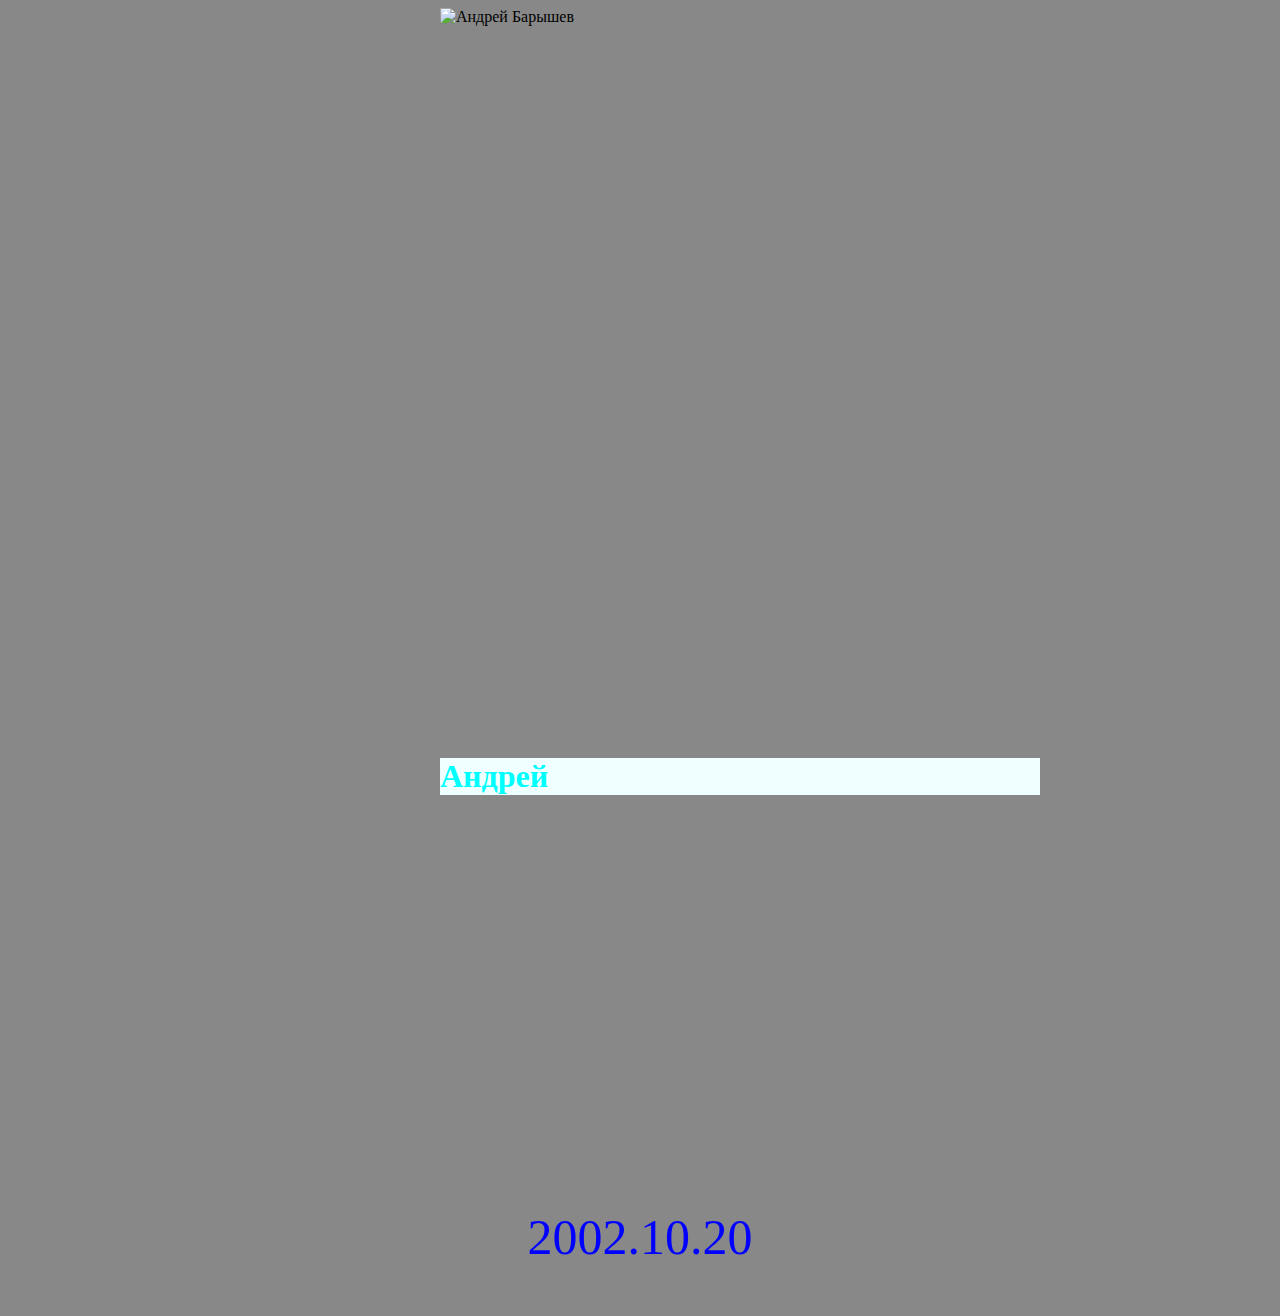
==== index.html @ 3c5b9656 "Добавил фон, фотку, имя, дату рождения" ====
<!doctype html>
<html>
  <head>
    <meta charset="utf-8">
    <link rel="stylesheet" href="css/style.css">
    <title>Домашечка softenq</title>
  </head>
  <body>
    <div class="flex_div">
      <div class="my_picture">
        <img class ="image" src="docs/picture.png" alt="Андрей Барышев">
      </div>
      <div class="my_name">
        <h1>Андрей</h1>
      </div>
      <div class="data">
        <div class="r">20</div>
        <div class="r">.</div>
        <div class="r">10</div>
        <div class="r">.</div>
        <div class="r">2002</div>
      </div>
    </div>
  </body>
</html>
---- css/style.css ----
/*back*/
body {
  background-color: #888888;
}

/*flex_div*/
.flex_div {
  display: flex;
  flex-direction: column;
  justify-content: space-around;
  align-items: center;
  margin-bottom: 50px;
}
.image {
  margin-left: 200px;
}
/*picture*/
.my_picture {
  width: 800px;
  height: 600px;
  margin: 0 auto;
}

/*Имя*/
.my_name {
  margin: 0 auto;
  height: 600px;
  width: 800px;
}

h1{
  margin-left: 200px;
  margin-top: 150px;
  color: aqua;
  background-color: azure;
}

/*Дата рождения*/
.data {
  display: flex;
  justify-content: space-between;
  flex-direction: row-reverse;
.r {
  font-size: 50px;
  color: blue;
}
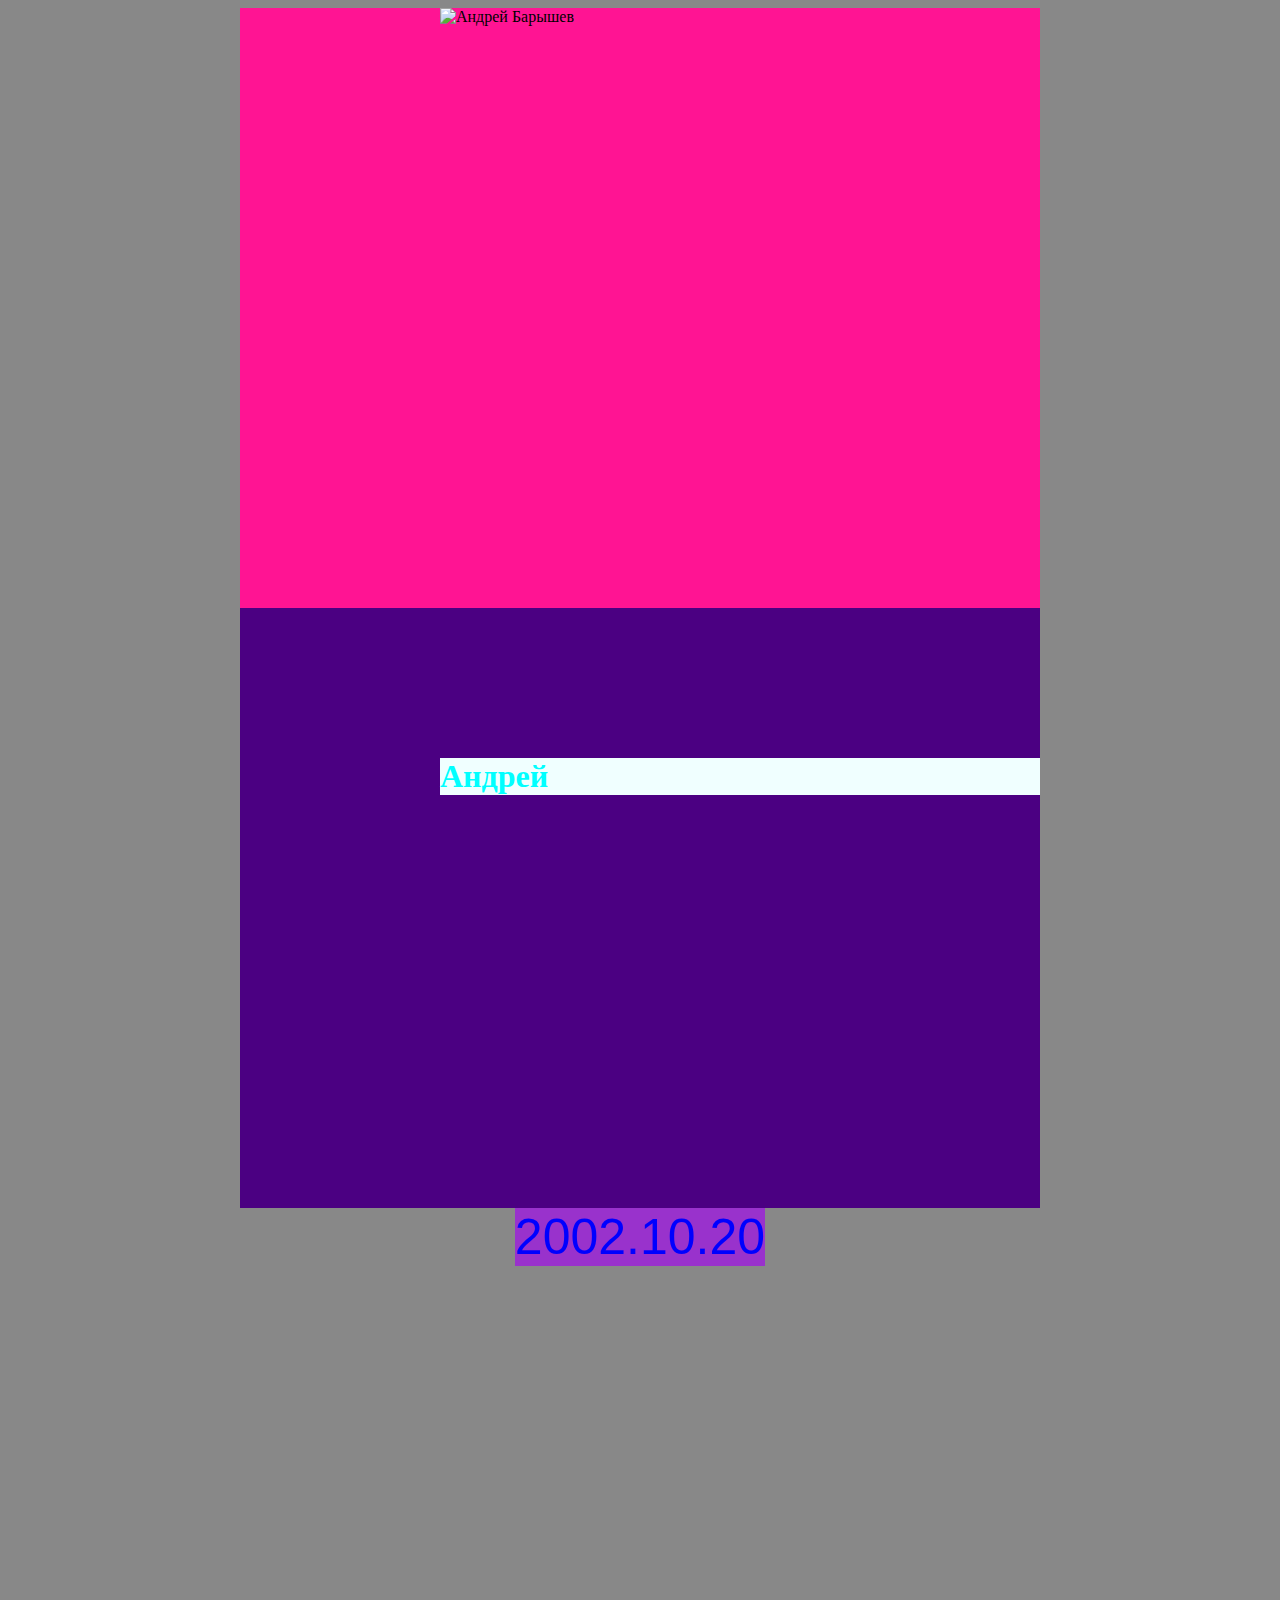
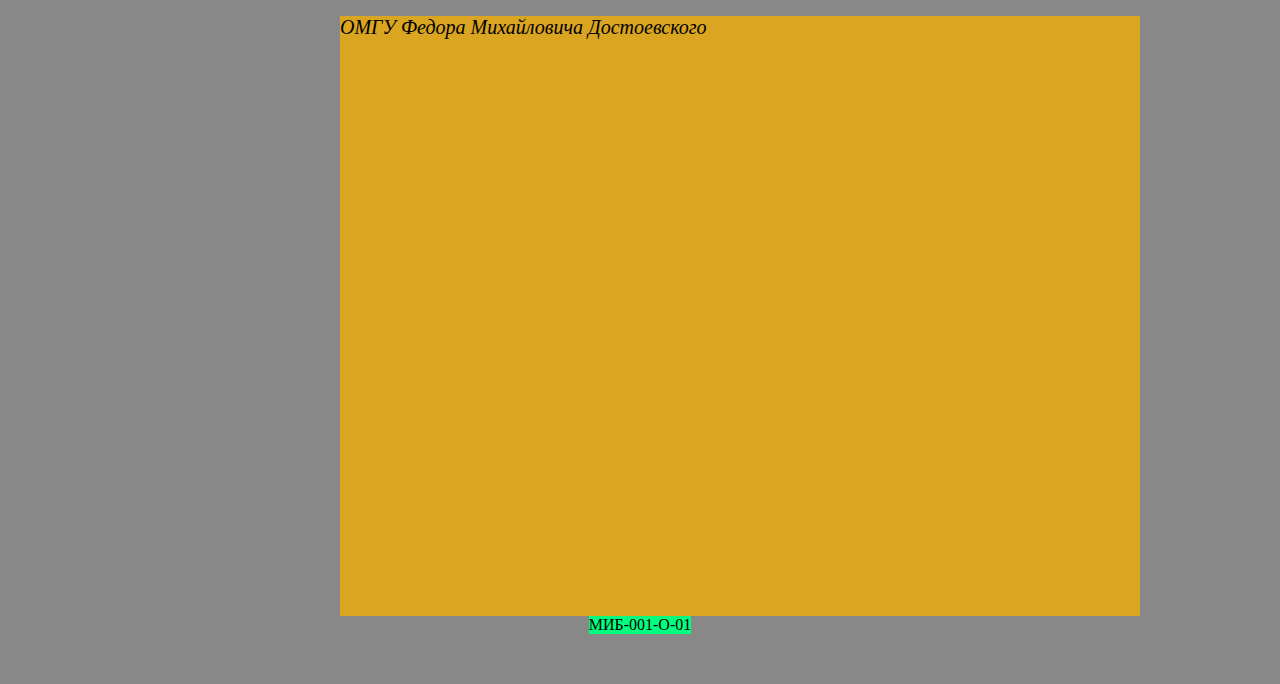
==== commit 57cfd2ea: "Добавил группу и универ с крутейшей стилистикой" ====
--- a/index.html
+++ b/index.html
@@ -20,6 +20,12 @@
         <div class="r">.</div>
         <div class="r">2002</div>
       </div>
+      <div class="vuz">
+        ОМГУ Федора Михайловича Достоевского
+      </div>
+      <div class="group">
+        МИБ-001-О-01
+      </div>
     </div>
   </body>
 </html>
--- a/css/style.css
+++ b/css/style.css
@@ -19,6 +19,7 @@
   width: 800px;
   height: 600px;
   margin: 0 auto;
+  background-color: deeppink;
 }
 
 /*Имя*/
@@ -26,6 +27,7 @@
   margin: 0 auto;
   height: 600px;
   width: 800px;
+  background-color: indigo;
 }
 
 h1{
@@ -40,7 +42,25 @@
   display: flex;
   justify-content: space-between;
   flex-direction: row-reverse;
+}
 .r {
   font-size: 50px;
   color: blue;
+  background-color: darkorchid;
+  font-family: Arial;
+}
+
+.vuz {
+  height: 600px;
+  width: 800px;
+  font-size: 20px;
+  margin-left: 200px;
+  margin-top: 350px;
+  background-color: goldenrod;
+  font-style: italic;
+}
+
+.group {
+  background-color: springgreen;
+  font-style: revert;
 }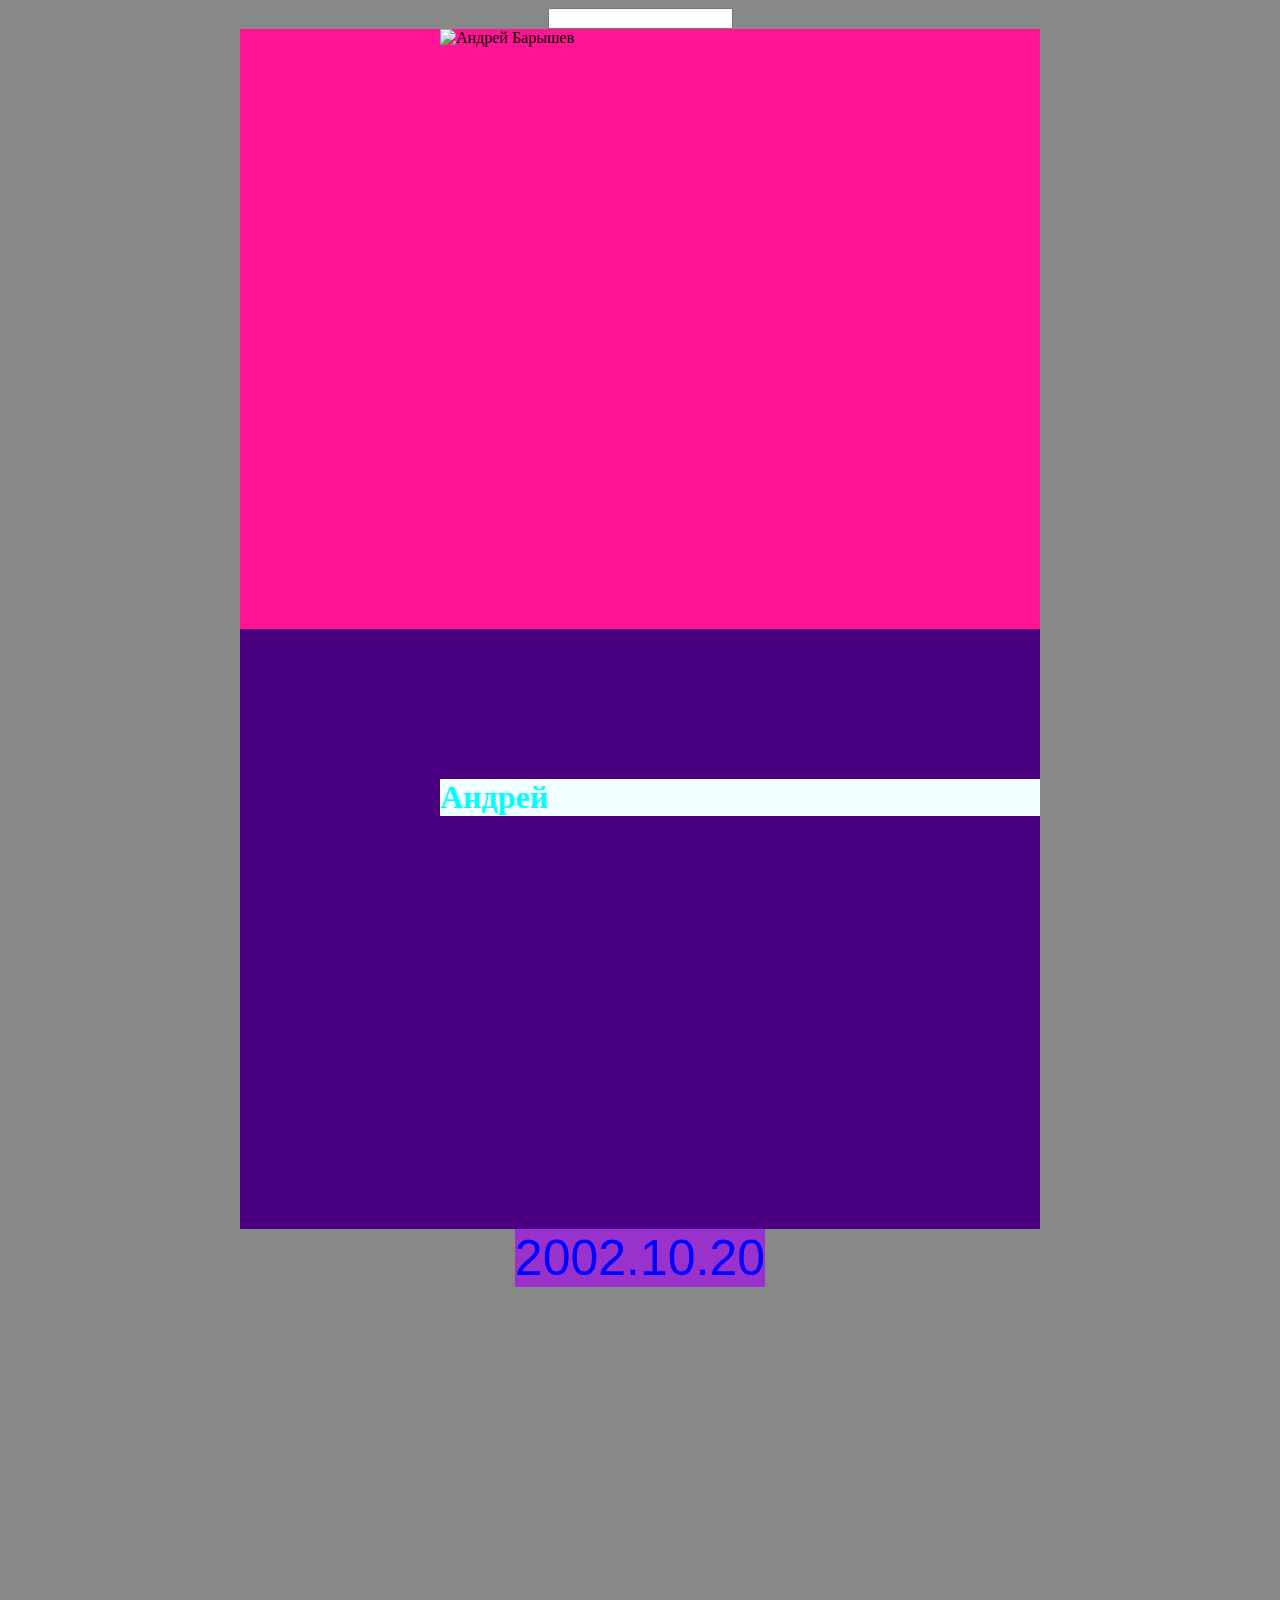
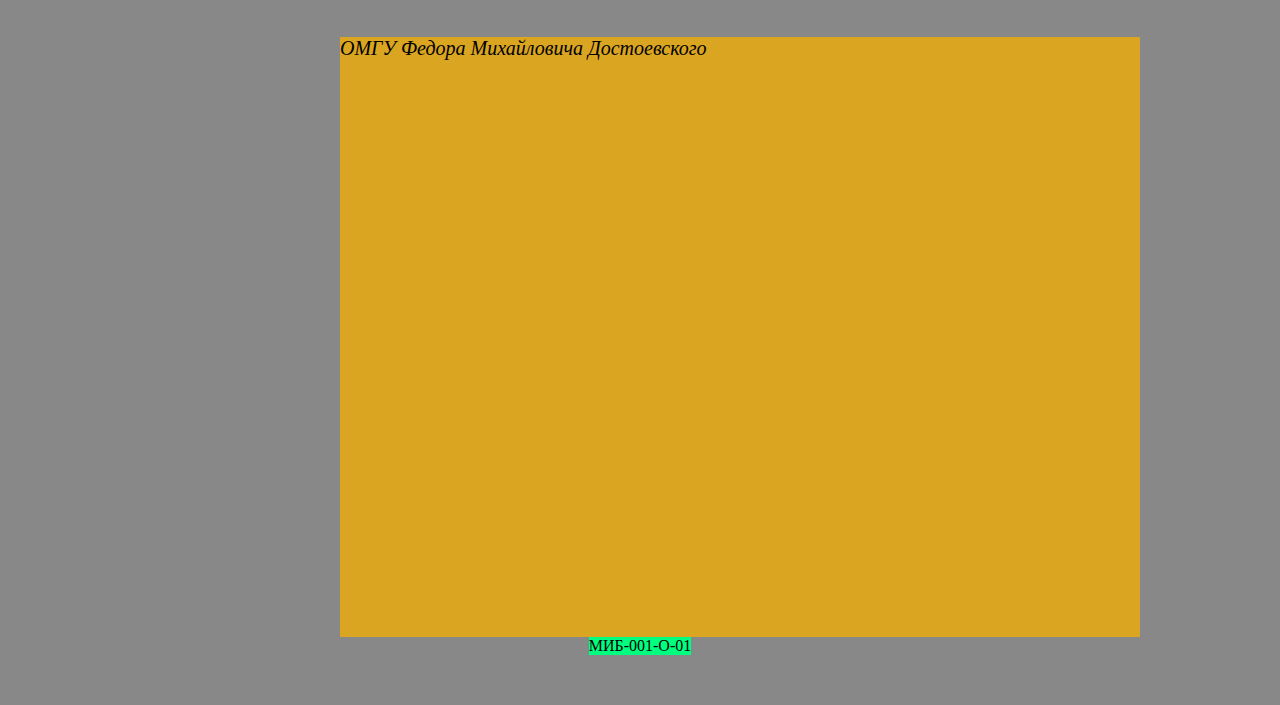
==== commit ddc8e52d: "Добавил alert при изменении значения input'а" ====
--- a/index.html
+++ b/index.html
@@ -7,8 +7,12 @@
   </head>
   <body>
     <div class="flex_div">
+      <input onchange="changeHandler(event)">
       <div class="my_picture">
-        <img class ="image" src="docs/picture.png" alt="Андрей Барышев">
+        <img class ="image" src="docs/picture.png" alt="Андрей Барышев"
+             onclick="clickHandler()"
+             onmouseenter="moveEnterHandler()"
+             onmouseout="moveOutHandler()">
       </div>
       <div class="my_name">
         <h1>Андрей</h1>
@@ -29,3 +33,21 @@
     </div>
   </body>
 </html>
+
+<script>
+  function clickHandler(text = 'you are awesome, man. You have just clicked on my face.') {
+    alert('you are awesome, man. You have just clicked on my face.')
+  }
+  function moveEnterHandler(){
+    console.log("Ай, что это?")
+  }
+  function moveOutHandler(){
+    console.log("А, это курсор.")
+  }
+  function changeHandler(event){
+    let text = event.target.value
+    console.log(event, text)
+    let element = document.getElementsByClassName("image")
+    alert("Значение в поле было изменено на " + text)
+  }
+</script>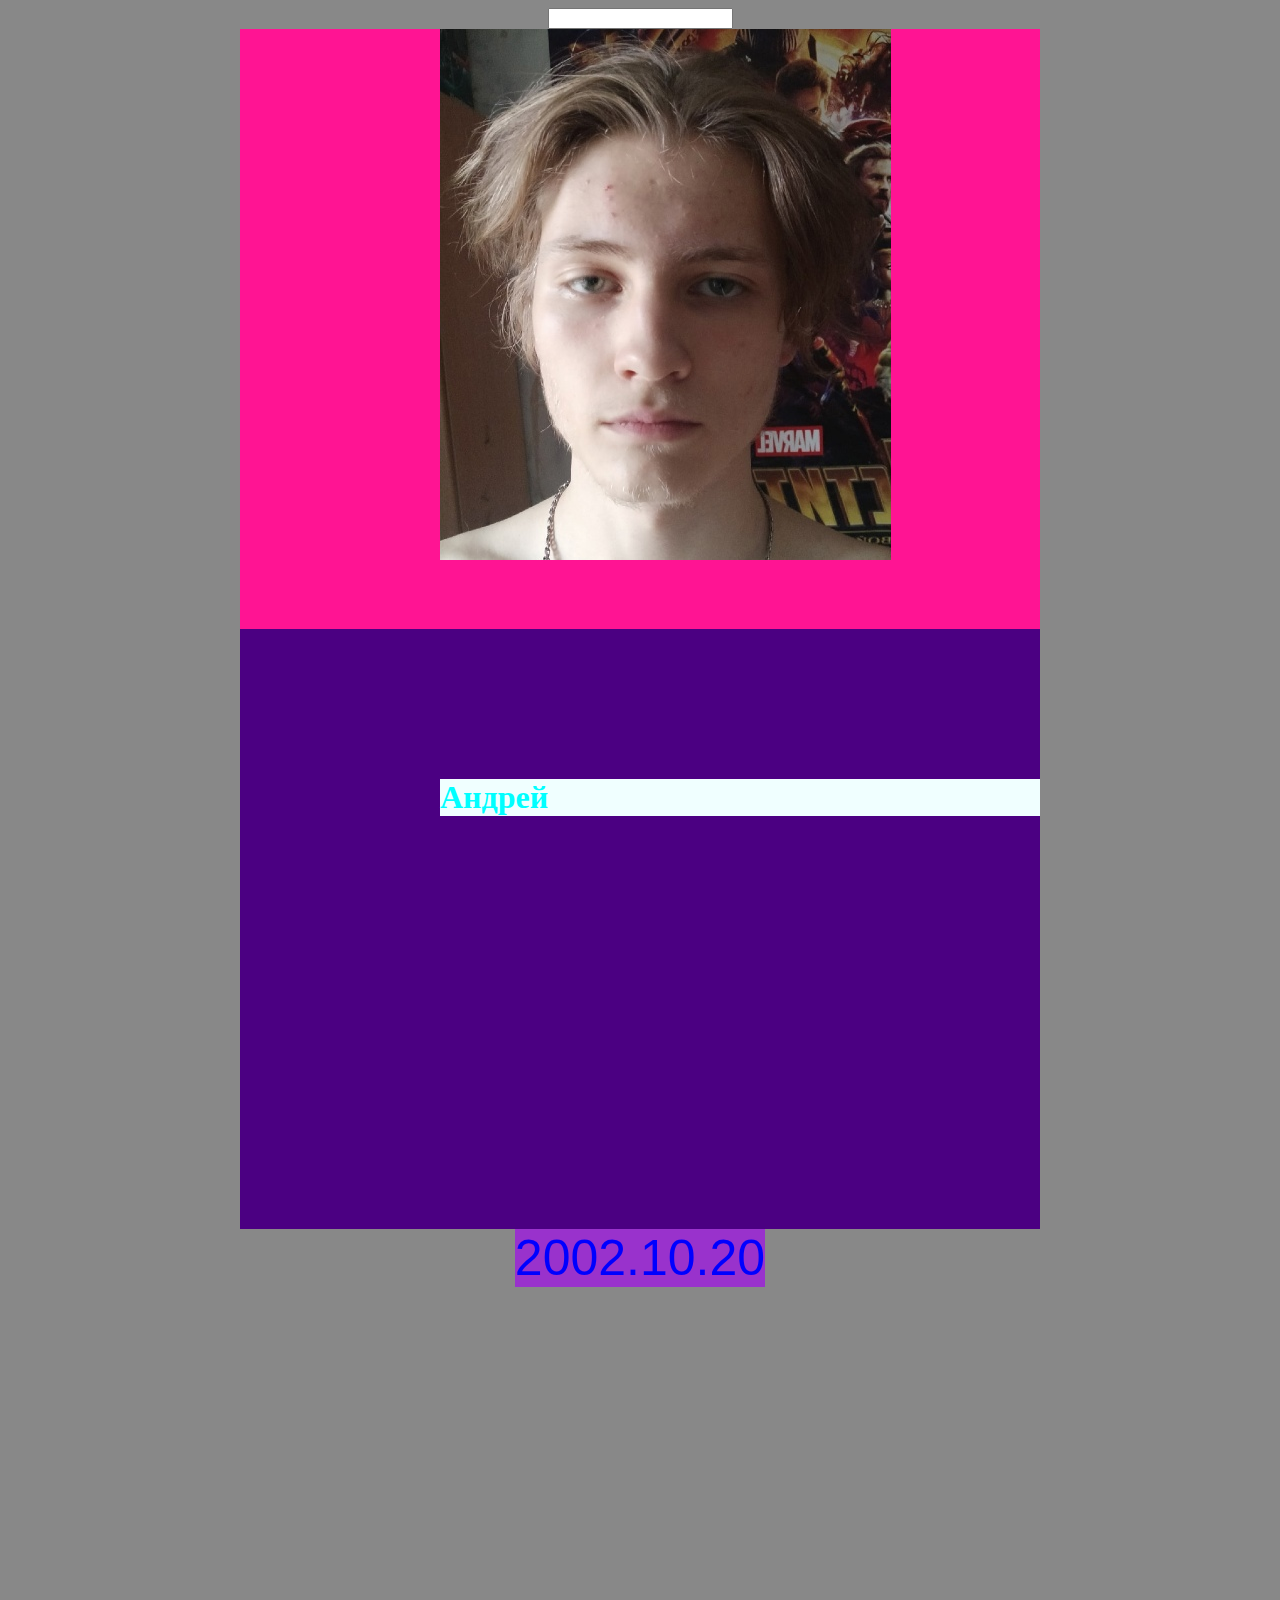
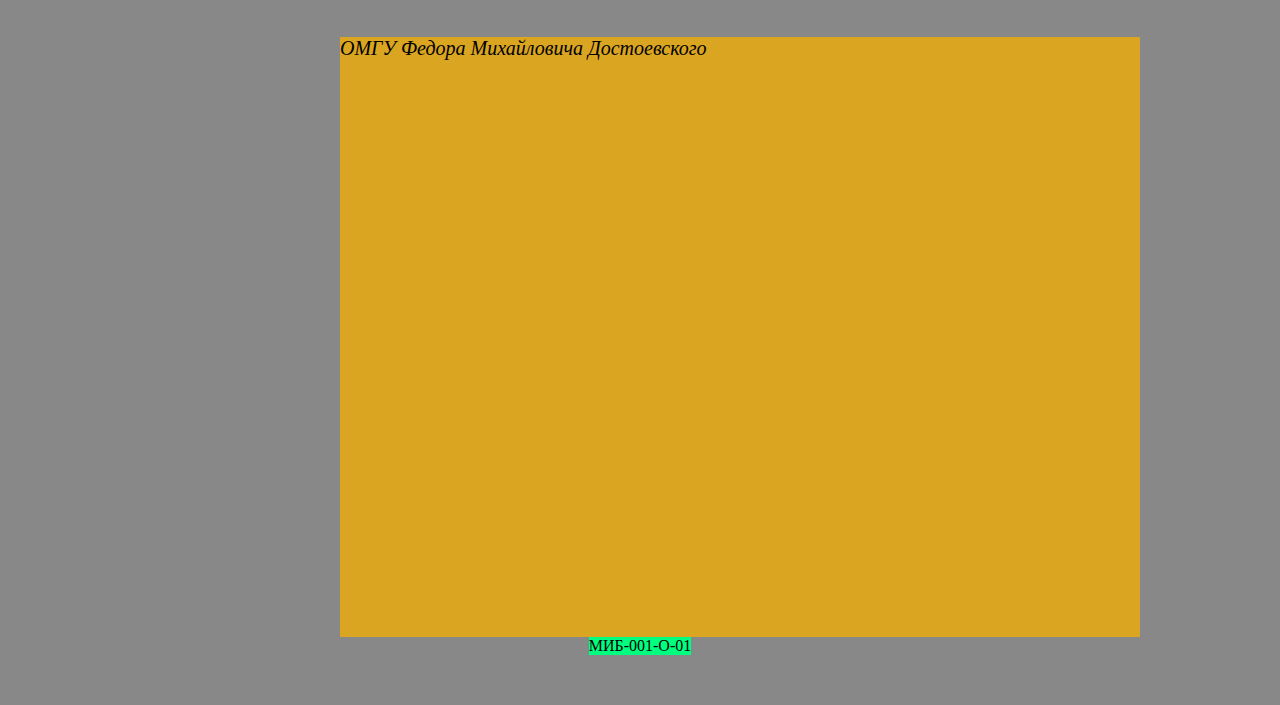
==== commit 55e76cba: "last changes" ====
--- a/index.html
+++ b/index.html
@@ -9,8 +9,8 @@
     <div class="flex_div">
       <input onchange="changeHandler(event)">
       <div class="my_picture">
-        <img class ="image" src="docs/picture.png" alt="Андрей Барышев"
-             onclick="clickHandler()"
+        <img class ="image" src="docs/picture.jpg" alt="Андрей Барышев"
+             onclick="clickHandler('Забыл закоммитить первым коммитом :(')"
              onmouseenter="moveEnterHandler()"
              onmouseout="moveOutHandler()">
       </div>
@@ -46,8 +46,10 @@
   }
   function changeHandler(event){
     let text = event.target.value
-    console.log(event, text)
     let element = document.getElementsByClassName("image")
     alert("Значение в поле было изменено на " + text)
   }
+  function changeColor(){
+
+  }
 </script>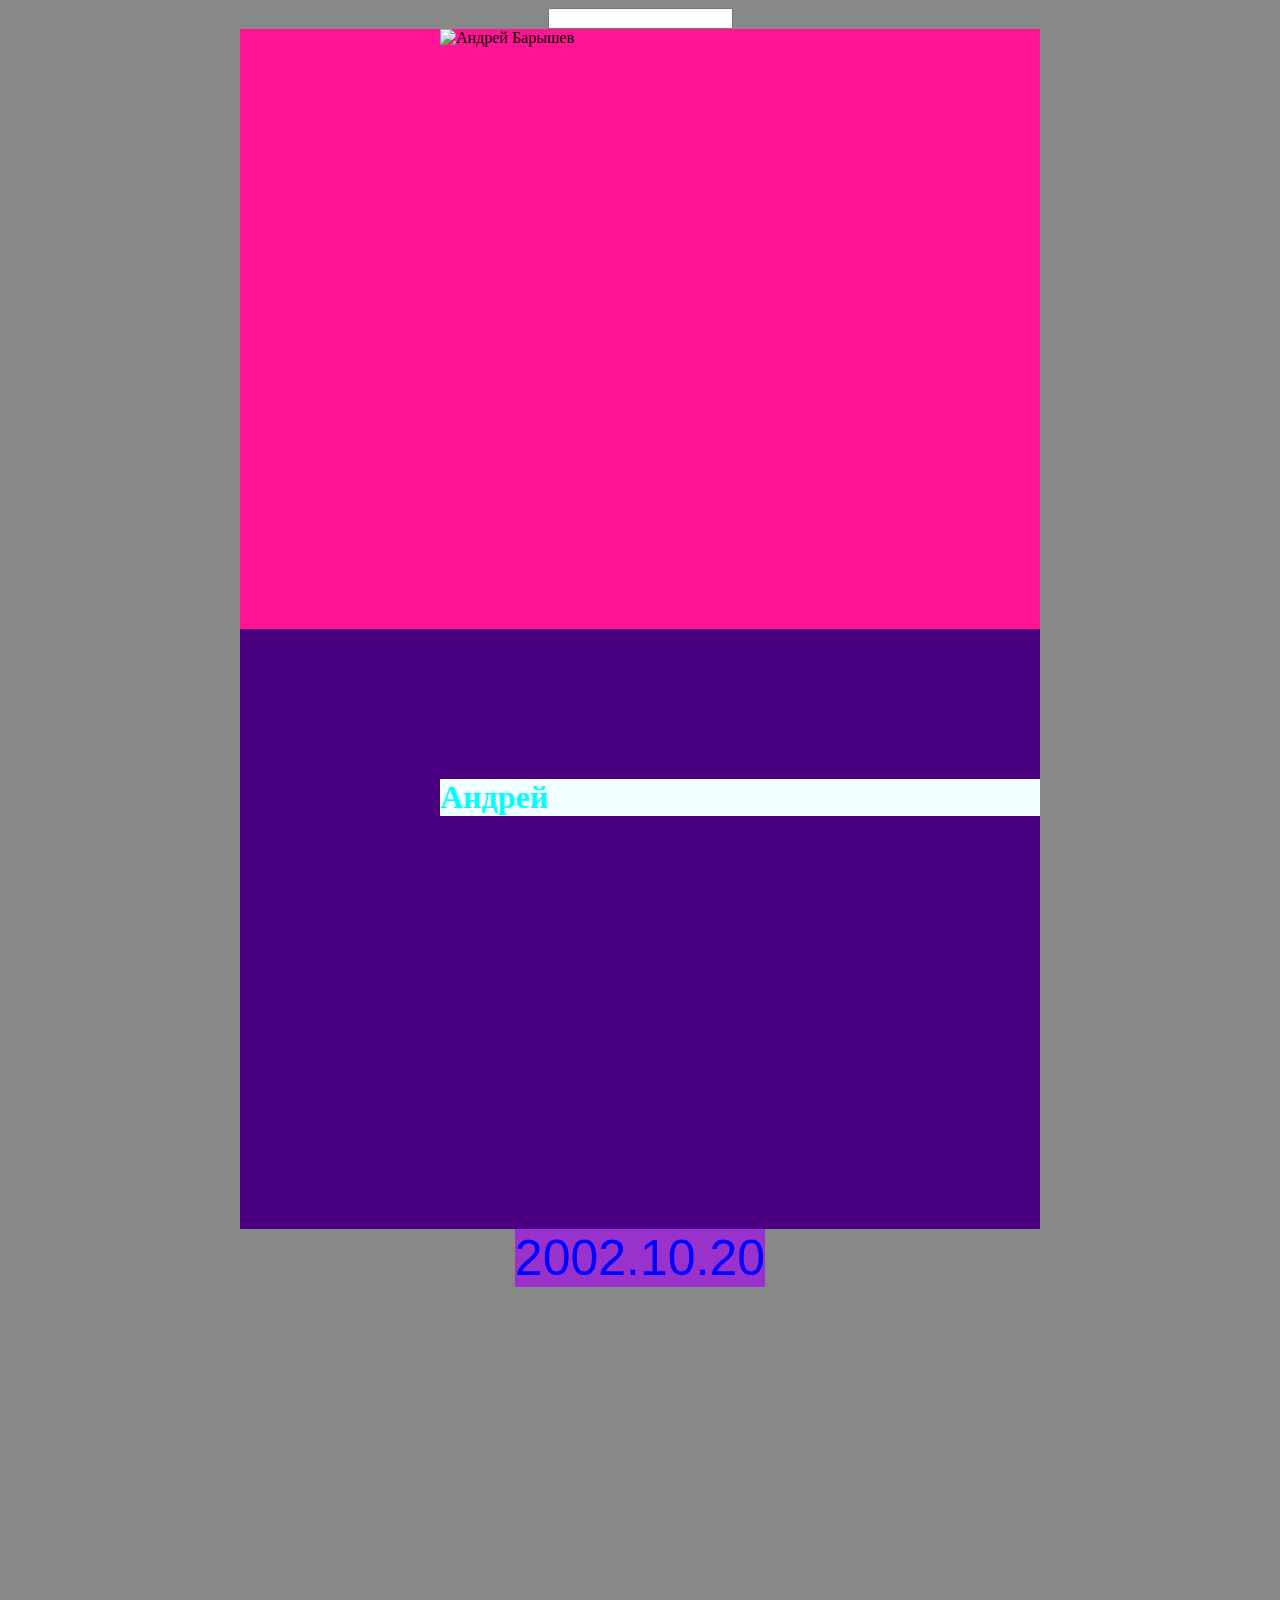
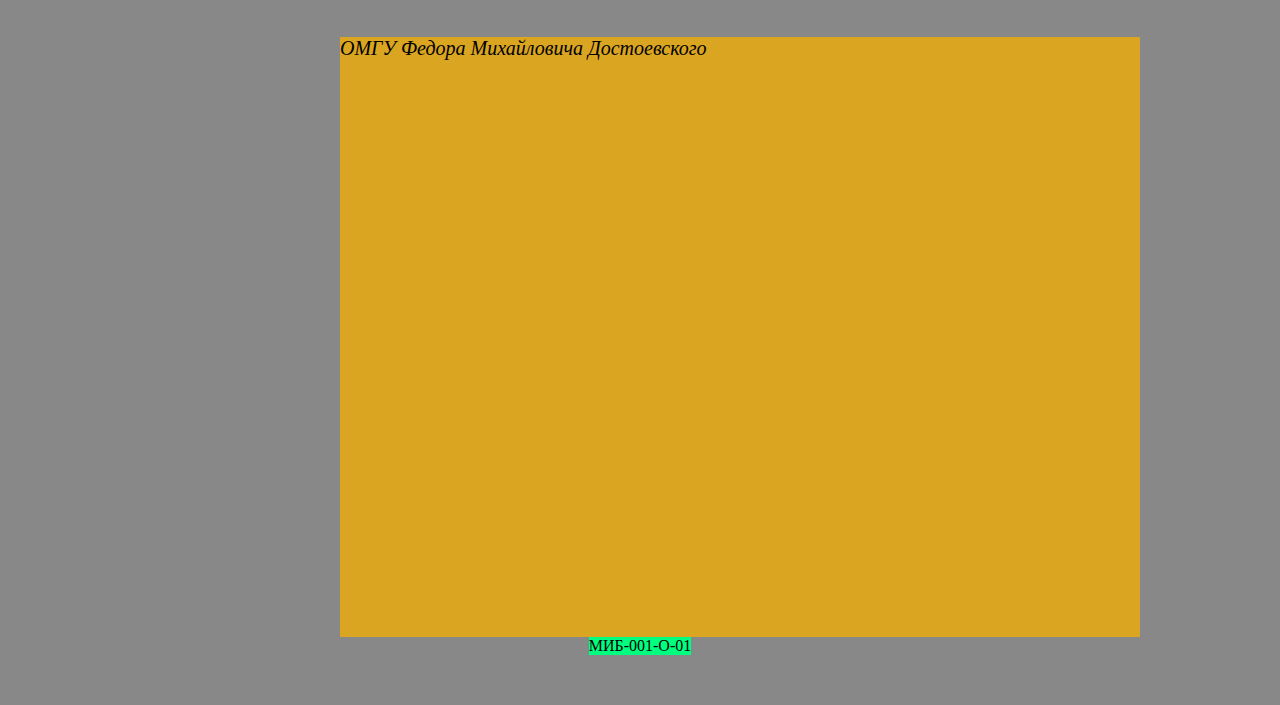
==== commit 8289ecb0: "finally" ====
--- a/index.html
+++ b/index.html
@@ -9,7 +9,7 @@
     <div class="flex_div">
       <input onchange="changeHandler(event)">
       <div class="my_picture">
-        <img class ="image" src="docs/picture.jpg" alt="Андрей Барышев"
+        <img class ="image" src="![](docs/picture.jpg)" alt="Андрей Барышев"
              onclick="clickHandler('Забыл закоммитить первым коммитом :(')"
              onmouseenter="moveEnterHandler()"
              onmouseout="moveOutHandler()">
